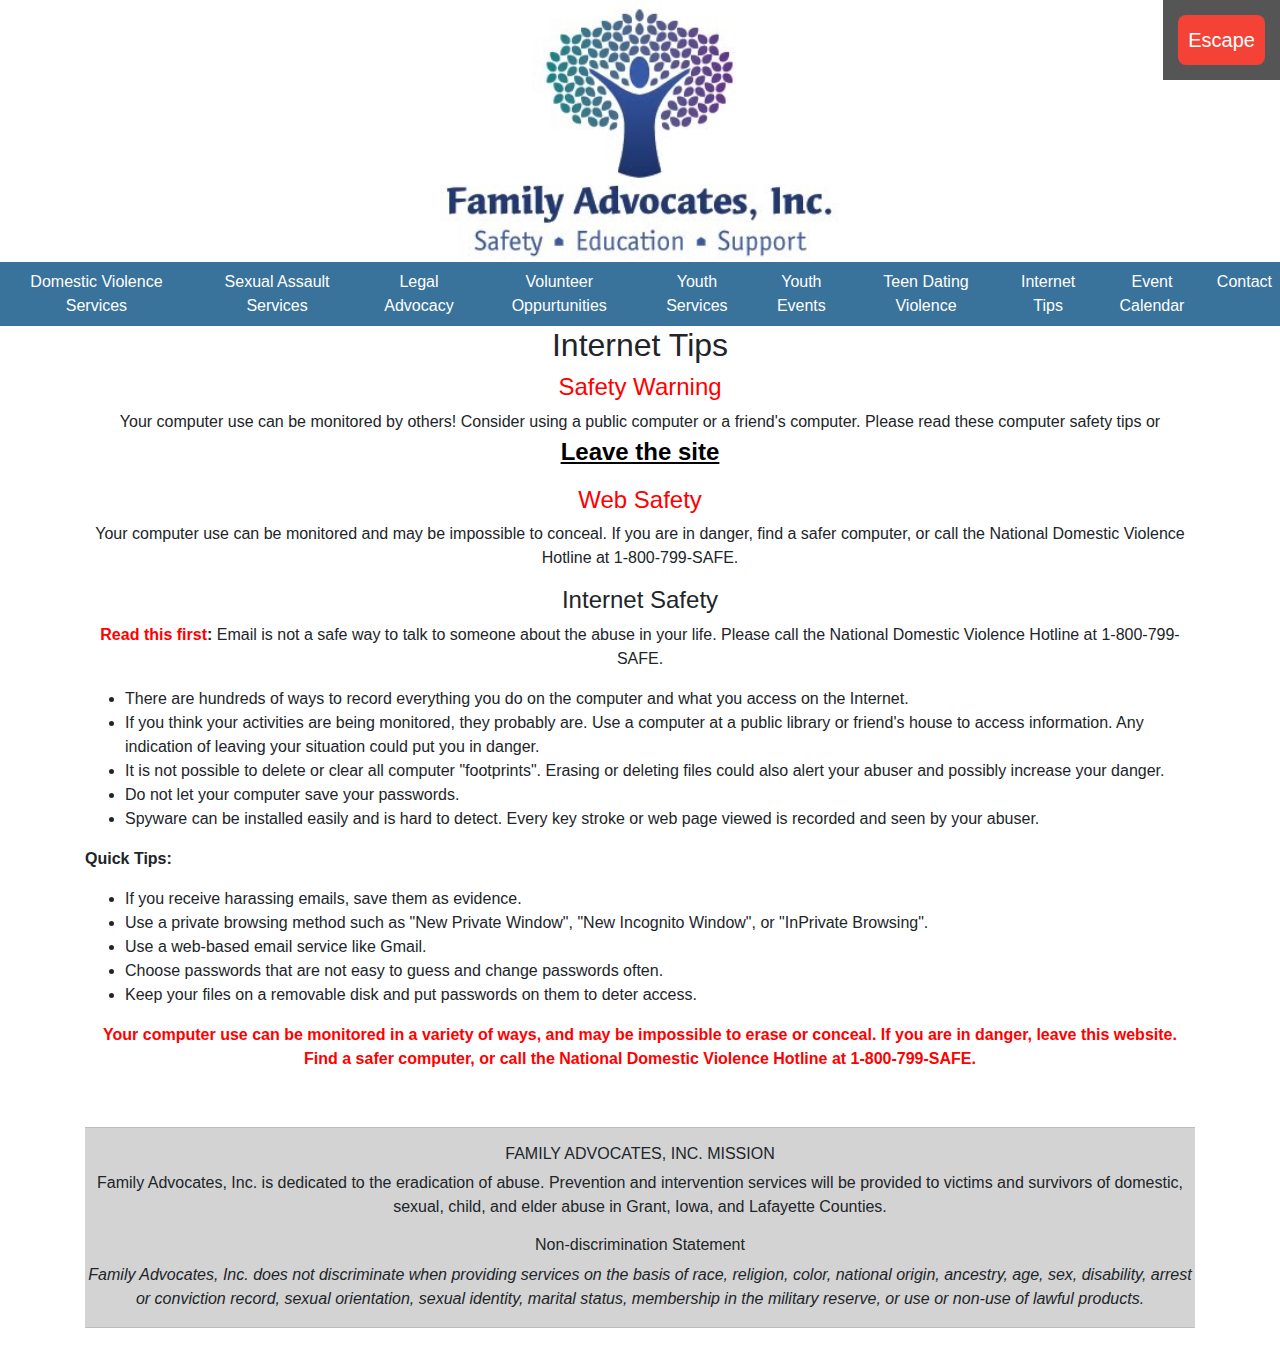
==== index.html @ 117eab4a "Add files via upload" ====
<!DOCTYPE html>
<html>
<head>
    <title>YouTube</title>
	<link rel="shortcut icon" href="favicon.ico" />
    <link rel="stylesheet" type="text/css" href="assets/css/style.css">
    <link rel="stylesheet" type="text/css" href="assets/css/bootstrap.css">
</head>
<body>
    <header>
        <div class="banner">
            <a href="index.html"><img class="logo" src="./assets/images/Logo.jpg" alt="Family Advocates, Inc" /></a>
        </div>
        <nav class="navbar navbar-expand-lg navbar-light">
            <button class="navbar-toggler" type="button" data-toggle="collapse" data-target="#navbarSupportedContent" aria-controls="navbarSupportedContent" aria-expanded="false" aria-label="Toggle navigation">
                <span class="navbar-toggler-icon"></span>
            </button>

            <div class="collapse navbar-collapse" id="navbarSupportedContent">
                <ul class="navbar-nav mr-auto">
                    <li class="nav-item dropdown">
                        <a class="nav-link" href="domesticViolence.html" id="navbarDropdown" role="button" aria-haspopup="true" aria-expanded="false" align="center" style="verticle-align: middle;">
                            Domestic Violence Services
                        </a>
						<div class="dropdown-menu" aria-labelledby="navbarDropdown">
                            <a class="dropdown-item" href="domesticViolence.html#Family_Partner_Abuse">Family/Partner Abuse</a>
                            <a class="dropdown-item" href="domesticViolence.html#Vic_Adv">Victim Advocacy</a>
                        </div>
                    </li>
                    <li class="nav-item dropdown">
                        <a class="nav-link" href="sexualAssault.html" id="navbarDropdown" role="button" aria-haspopup="true" aria-expanded="false" align="center">
                            Sexual Assault Services
                        </a>
                        <div class="dropdown-menu" aria-labelledby="navbarDropdown">
                            <a class="dropdown-item" href="sexualAssault.html#What_is_it">What is Sexual Assault</a>
                            <a class="dropdown-item" href="sexualAssault.html#What_should_I_do">What Should I Do If I am Sexually Assaulted</a>
                            <a class="dropdown-item" href="sexualAssault.html#What_services">What Services Does Family Advocates Sexual Assault Service Provide</a>
                            <a class="dropdown-item" href="sexualAssault.html#Help_someone">What Can I Do To Help Someone I know</a>
                        </div>
                    </li>
                    <li class="nav-item dropdown">
                        <a class="nav-link" href="restrainingOrders.html" id="navbarDropdown" role="button" aria-haspopup="true" aria-expanded="false" align="center">
                            Legal Advocacy
                        </a>
                        <div class="dropdown-menu" aria-labelledby="navbarDropdown">
							<a class="dropdown-item" href="restrainingOrders.html#What_is_it">What is a restraining order?</a>
							<a class="dropdown-item" href="restrainingOrders.html#Why_do_i_need_one">Why do I need a restraining order?</a>
                            <a class="dropdown-item" href="restrainingOrders.html#What_are_the_types">What are the three types of restraining orders?</a>
                            <a class="dropdown-item" href="restrainingOrders.html#How_to_obtain">How do I obtain a restraining order?</a>
                            <a class="dropdown-item" href="restrainingOrders.html#Need_to_know_court">What do I need to know about going to court?</a>
                            <a class="dropdown-item" href="restrainingOrders.html#Cost">How much do restraining orders cost?</a>
                        </div>
                    </li>
                    <li class="nav-item dropdown">
                        <a class="nav-link" href="volunteer.html" id="navbarDropdown" role="button" aria-haspopup="true" aria-expanded="false" align="center">
                            Volunteer Oppurtunities
                        </a>
                    </li>
                    <li class="nav-item dropdown">
                        <a class="nav-link" href="youth.html" id="navbarDropdown" role="button" aria-haspopup="true" aria-expanded="false" align="center">
                            Youth Services
                        </a>
                    </li>
                    <li class="nav-item dropdown">
                        <a class="nav-link" href="youthEvents.html" id="navbarDropdown" role="button" aria-haspopup="true" aria-expanded="false" align="center" align="center">
                            Youth Events
                        </a>
                        <div class="dropdown-menu" aria-labelledby="navbarDropdown">
                            <a class="dropdown-item" href="youthEvents.html#Grant_County">Grant County</a>
                            <a class="dropdown-item" href="youthEvents.html#Iowa_County">Iowa County</a>
                            <a class="dropdown-item" href="youthEvents.html#Lafayette_County">Lafayette County</a>
                        </div>
                    </li>
					<li class="nav-item dropdown">
                        <a class="nav-link" href="teen.html" id="navbarDropdown" role="button" aria-haspopup="true" aria-expanded="false" align="center">
                            Teen Dating Violence
                        </a>
                    </li>
					<li class="nav-item dropdown">
                        <a class="nav-link" href="index.html" id="navbarDropdown" role="button" aria-haspopup="true" aria-expanded="false" align="center">
                            Internet Tips
                        </a>
                    </li>
                    <li class="nav-item dropdown">
                        <a class="nav-link" href="calendar.html" id="navbarDropdown" role="button" aria-haspopup="true" aria-expanded="false" align="center">
                            Event Calendar
                        </a>
                    </li>
                    <li class="nav-item dropdown">
                        <a class="nav-link" href="contact.html" id="navbarDropdown" role="button" aria-haspopup="true" aria-expanded="false" align="center">
                            Contact
                        </a>
                    </li>
                </ul>
            </div>
        </nav>
    </header>
    <div class="container">
	<h2>Internet Tips</h2>
	<h4><font color="red">Safety Warning</font></h4>
	<p> 
		Your computer use can be monitored by others! Consider using a public computer or a friend's computer. Please read these computer safety tips or <br>
		<font size="5">
			<a href="http://youtube.com" style="color:black;"><strong><u>Leave the site</u></strong></a>
		</font>
	</p>
	<h4><font color="red">Web Safety</font></h4>
	<p>Your computer use can be monitored and may be impossible to conceal. If you are in danger, find a safer computer, or call the National Domestic Violence Hotline at 1-800-799-SAFE.</p>
	<h4>Internet Safety</h4>
	<p>
		<strong><font color="red">Read this first</font>:</strong>
		Email is not a safe way to talk to someone about the abuse in your life. Please call the National Domestic Violence Hotline at 1-800-799-SAFE.
	</p>
	<ul class="listMain">
		<li>There are hundreds of ways to record everything you do on the computer and what you access on the Internet.</li>
		<li>If you think your activities are being monitored, they probably are. Use a computer at a public library or friend's house to access information. Any indication of leaving your situation could put you in danger.</li>
		<li>It is not possible to delete or clear all computer "footprints". Erasing or deleting files could also alert your abuser and possibly increase your danger.</li>
		<li>Do not let your computer save your passwords.</li>
		<li>Spyware can be installed easily and is hard to detect. Every key stroke or web page viewed is recorded and seen by your abuser.</li>
	</ul>
	<div align="left">
	<p><strong>Quick Tips:</strong></p>
	</div>
	<ul class="listMain">
		<li>If you receive harassing emails, save them as evidence.</li>
		<li>Use a private browsing method such as "New Private Window", "New Incognito Window", or "InPrivate Browsing".</li>
		<li>Use a web-based email service like Gmail.</li>
		<li>Choose passwords that are not easy to guess and change passwords often.</li>
		<li>Keep your files on a removable disk and put passwords on them to deter access.</li>
	</ul>
	<p><font color="red"><strong>Your computer use can be monitored in a variety of ways, and may be impossible to erase or conceal. If you are in danger, leave this website. Find a safer computer, or call the National Domestic Violence Hotline at 1-800-799-SAFE.</strong></font></p>
	    
	<br>
	<footer>
	<hr>
	<h6>FAMILY ADVOCATES, INC. MISSION</h6>
	<p>Family Advocates, Inc. is dedicated to the eradication of abuse. Prevention and intervention services will be provided to victims and survivors of domestic, sexual, child, and elder abuse in Grant, Iowa, and Lafayette Counties.</p>
	<h6>Non-discrimination Statement</h6>
	<p><i>
		Family Advocates, Inc. does not discriminate when providing services on the basis of race, religion, color, national origin, ancestry, age, sex, disability, arrest or conviction record, sexual orientation, sexual identity, marital status, membership in the military reserve, or use or non-use of lawful products.
	</i></p>
	<hr>
	</footer>
	<br>
	</div>
	
	<div class="fixed" align="center">
		<a href="https://www.youtube.com" class="button">Escape</a>
	</div>
	
    <script type="text/javascript" src="assets/js/lib/jquery-3.2.1.min.js"></script>
    <script type="text/javascript" src="assets/js/bootstrap.bundle.js"></script>
    <script type="text/javascript" src="assets/js/script.js"></script>
</body>
</html>
---- assets/css/style.css ----
.banner{
	text-align: center;
	color: darkblue;
	font-size: 50px;
}

.navbar {
   padding: 0 !important;
   background-color: rgba(57, 114, 155, 1) !important;
}

.navbar-nav{
    margin: auto;
}

.dropdown-menu{
    background-color: rgba(57, 114, 155, 1) !important;
}

.dropdown-item{
    color: white !important;
}

.dropdown-item:hover{
    color: black !important;
}

#navbarDropdown{
    color: white;
	background-color: rgba(57, 114, 155, 1);
}
#navbarDropdown:hover{
    transition: color 0.4s ease 0s;
	color: black;
}

.dropdown:hover .dropdown-menu {
	display: block;
	margin:0;
	padding:auto;
}

.container{
	text-align: center;
}

.listMain{
	text-align: left;
}

footer {
    background-color: lightgray;
	text-align: center;
}

.logo{
    width:100%;
    max-width: 400px;
}

.centerFit{
    max-width: 100%;
    max-height: 100vh;
    margin: auto;
}

.fixed {
    position: fixed;
    top: 0;
    right: 0;
    border: none;
	padding: 15px;
	background-color: #555555;
}
	
.button {
    background-color: #f44336; /* Green */
    border: none;
    color: white;
	border-radius: 8px;
    padding: 10px;
    text-align: center;
    text-decoration: none;
    display: inline-block;
    font-size: 20px;
}

.gallery {
	margin-top: 8px;
	border: 1px solid #ccc;
}

.gallery:hover {
	border: 1px solid #777;
}

.galleryDesc {
	padding: 15px;
	text-align:center;
}

.row {
    display: -ms-flexbox; /* IE10 */
    display: flex;
    -ms-flex-wrap: wrap; /* IE10 */
    flex-wrap: wrap;
    padding: 0 4px;
}

/* Create four equal columns that sits next to each other */
.column {
    -ms-flex: 25%; /* IE10 */
    flex: 25%;
    max-width: 25%;
    padding: 0 4px;
}

.column img {
    vertical-align: middle;
}

/* Responsive layout - makes a two column-layout instead of four columns */
@media screen and (max-width: 800px) {
    .column {
        -ms-flex: 50%;
        flex: 50%;
        max-width: 50%;
    }
}

/* Responsive layout - makes the two columns stack on top of each other instead of next to each other */
@media screen and (max-width: 600px) {
    .column {
        -ms-flex: 100%;
        flex: 100%;
        max-width: 100%;
    }
}
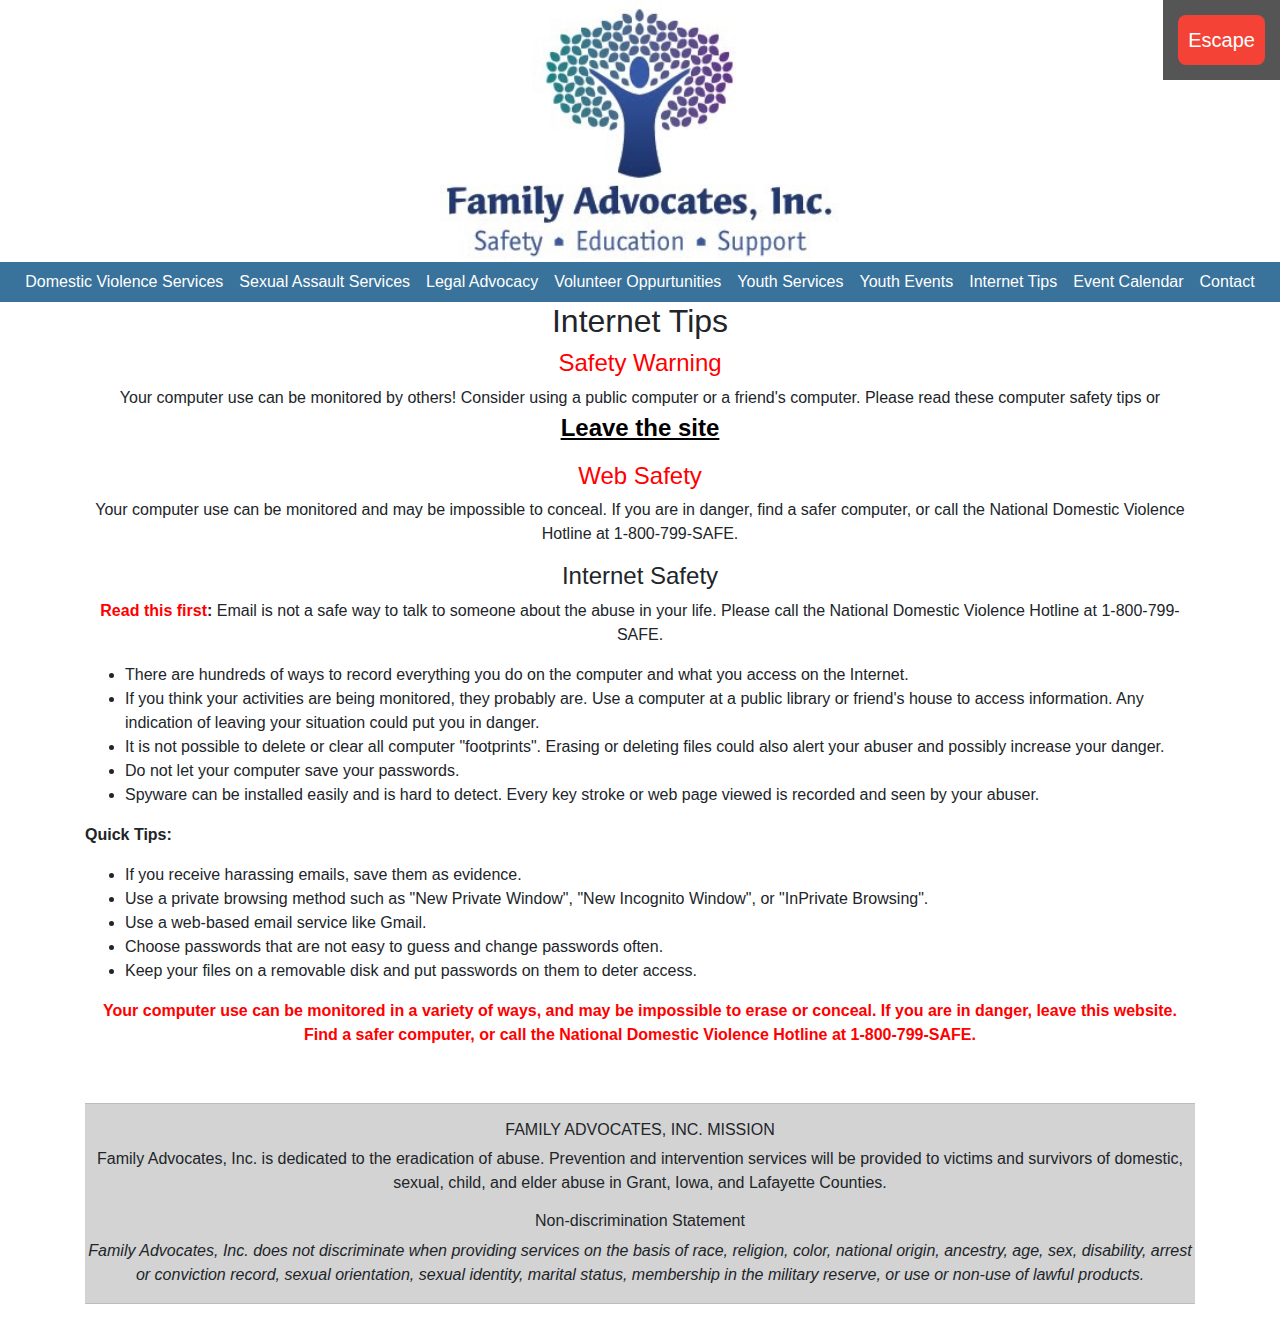
==== commit 5b0d179d: "Update index.html" ====
--- a/index.html
+++ b/index.html
@@ -1,135 +1,130 @@
-<!DOCTYPE html>
-<html>
-<head>
-    <title>YouTube</title>
+<!DOCTYPE html>
+<html>
+<head>
+    <title>YouTube</title>
 	<link rel="shortcut icon" href="favicon.ico" />
-    <link rel="stylesheet" type="text/css" href="assets/css/style.css">
-    <link rel="stylesheet" type="text/css" href="assets/css/bootstrap.css">
-</head>
-<body>
-    <header>
-        <div class="banner">
+    <link rel="stylesheet" type="text/css" href="assets/css/style.css">
+    <link rel="stylesheet" type="text/css" href="assets/css/bootstrap.css">
+</head>
+<body>
+    <header>
+        <div class="banner">
             <a href="index.html"><img class="logo" src="./assets/images/Logo.jpg" alt="Family Advocates, Inc" /></a>
-        </div>
-        <nav class="navbar navbar-expand-lg navbar-light">
-            <button class="navbar-toggler" type="button" data-toggle="collapse" data-target="#navbarSupportedContent" aria-controls="navbarSupportedContent" aria-expanded="false" aria-label="Toggle navigation">
-                <span class="navbar-toggler-icon"></span>
-            </button>
-
-            <div class="collapse navbar-collapse" id="navbarSupportedContent">
-                <ul class="navbar-nav mr-auto">
-                    <li class="nav-item dropdown">
-                        <a class="nav-link" href="domesticViolence.html" id="navbarDropdown" role="button" aria-haspopup="true" aria-expanded="false" align="center" style="verticle-align: middle;">
-                            Domestic Violence Services
-                        </a>
-						<div class="dropdown-menu" aria-labelledby="navbarDropdown">
-                            <a class="dropdown-item" href="domesticViolence.html#Family_Partner_Abuse">Family/Partner Abuse</a>
-                            <a class="dropdown-item" href="domesticViolence.html#Vic_Adv">Victim Advocacy</a>
-                        </div>
-                    </li>
-                    <li class="nav-item dropdown">
-                        <a class="nav-link" href="sexualAssault.html" id="navbarDropdown" role="button" aria-haspopup="true" aria-expanded="false" align="center">
-                            Sexual Assault Services
-                        </a>
-                        <div class="dropdown-menu" aria-labelledby="navbarDropdown">
-                            <a class="dropdown-item" href="sexualAssault.html#What_is_it">What is Sexual Assault</a>
-                            <a class="dropdown-item" href="sexualAssault.html#What_should_I_do">What Should I Do If I am Sexually Assaulted</a>
-                            <a class="dropdown-item" href="sexualAssault.html#What_services">What Services Does Family Advocates Sexual Assault Service Provide</a>
-                            <a class="dropdown-item" href="sexualAssault.html#Help_someone">What Can I Do To Help Someone I know</a>
-                        </div>
-                    </li>
-                    <li class="nav-item dropdown">
-                        <a class="nav-link" href="restrainingOrders.html" id="navbarDropdown" role="button" aria-haspopup="true" aria-expanded="false" align="center">
-                            Legal Advocacy
-                        </a>
-                        <div class="dropdown-menu" aria-labelledby="navbarDropdown">
-							<a class="dropdown-item" href="restrainingOrders.html#What_is_it">What is a restraining order?</a>
-							<a class="dropdown-item" href="restrainingOrders.html#Why_do_i_need_one">Why do I need a restraining order?</a>
-                            <a class="dropdown-item" href="restrainingOrders.html#What_are_the_types">What are the three types of restraining orders?</a>
-                            <a class="dropdown-item" href="restrainingOrders.html#How_to_obtain">How do I obtain a restraining order?</a>
-                            <a class="dropdown-item" href="restrainingOrders.html#Need_to_know_court">What do I need to know about going to court?</a>
-                            <a class="dropdown-item" href="restrainingOrders.html#Cost">How much do restraining orders cost?</a>
-                        </div>
-                    </li>
-                    <li class="nav-item dropdown">
-                        <a class="nav-link" href="volunteer.html" id="navbarDropdown" role="button" aria-haspopup="true" aria-expanded="false" align="center">
-                            Volunteer Oppurtunities
-                        </a>
-                    </li>
-                    <li class="nav-item dropdown">
-                        <a class="nav-link" href="youth.html" id="navbarDropdown" role="button" aria-haspopup="true" aria-expanded="false" align="center">
-                            Youth Services
-                        </a>
-                    </li>
-                    <li class="nav-item dropdown">
-                        <a class="nav-link" href="youthEvents.html" id="navbarDropdown" role="button" aria-haspopup="true" aria-expanded="false" align="center" align="center">
-                            Youth Events
-                        </a>
-                        <div class="dropdown-menu" aria-labelledby="navbarDropdown">
-                            <a class="dropdown-item" href="youthEvents.html#Grant_County">Grant County</a>
-                            <a class="dropdown-item" href="youthEvents.html#Iowa_County">Iowa County</a>
-                            <a class="dropdown-item" href="youthEvents.html#Lafayette_County">Lafayette County</a>
-                        </div>
-                    </li>
-					<li class="nav-item dropdown">
-                        <a class="nav-link" href="teen.html" id="navbarDropdown" role="button" aria-haspopup="true" aria-expanded="false" align="center">
-                            Teen Dating Violence
-                        </a>
-                    </li>
-					<li class="nav-item dropdown">
-                        <a class="nav-link" href="index.html" id="navbarDropdown" role="button" aria-haspopup="true" aria-expanded="false" align="center">
-                            Internet Tips
-                        </a>
-                    </li>
-                    <li class="nav-item dropdown">
-                        <a class="nav-link" href="calendar.html" id="navbarDropdown" role="button" aria-haspopup="true" aria-expanded="false" align="center">
-                            Event Calendar
-                        </a>
-                    </li>
-                    <li class="nav-item dropdown">
-                        <a class="nav-link" href="contact.html" id="navbarDropdown" role="button" aria-haspopup="true" aria-expanded="false" align="center">
-                            Contact
-                        </a>
-                    </li>
-                </ul>
-            </div>
-        </nav>
-    </header>
-    <div class="container">
-	<h2>Internet Tips</h2>
-	<h4><font color="red">Safety Warning</font></h4>
-	<p> 
-		Your computer use can be monitored by others! Consider using a public computer or a friend's computer. Please read these computer safety tips or <br>
-		<font size="5">
-			<a href="http://youtube.com" style="color:black;"><strong><u>Leave the site</u></strong></a>
-		</font>
-	</p>
-	<h4><font color="red">Web Safety</font></h4>
-	<p>Your computer use can be monitored and may be impossible to conceal. If you are in danger, find a safer computer, or call the National Domestic Violence Hotline at 1-800-799-SAFE.</p>
-	<h4>Internet Safety</h4>
-	<p>
-		<strong><font color="red">Read this first</font>:</strong>
-		Email is not a safe way to talk to someone about the abuse in your life. Please call the National Domestic Violence Hotline at 1-800-799-SAFE.
-	</p>
-	<ul class="listMain">
-		<li>There are hundreds of ways to record everything you do on the computer and what you access on the Internet.</li>
-		<li>If you think your activities are being monitored, they probably are. Use a computer at a public library or friend's house to access information. Any indication of leaving your situation could put you in danger.</li>
-		<li>It is not possible to delete or clear all computer "footprints". Erasing or deleting files could also alert your abuser and possibly increase your danger.</li>
-		<li>Do not let your computer save your passwords.</li>
-		<li>Spyware can be installed easily and is hard to detect. Every key stroke or web page viewed is recorded and seen by your abuser.</li>
-	</ul>
-	<div align="left">
-	<p><strong>Quick Tips:</strong></p>
-	</div>
-	<ul class="listMain">
-		<li>If you receive harassing emails, save them as evidence.</li>
-		<li>Use a private browsing method such as "New Private Window", "New Incognito Window", or "InPrivate Browsing".</li>
-		<li>Use a web-based email service like Gmail.</li>
-		<li>Choose passwords that are not easy to guess and change passwords often.</li>
-		<li>Keep your files on a removable disk and put passwords on them to deter access.</li>
-	</ul>
-	<p><font color="red"><strong>Your computer use can be monitored in a variety of ways, and may be impossible to erase or conceal. If you are in danger, leave this website. Find a safer computer, or call the National Domestic Violence Hotline at 1-800-799-SAFE.</strong></font></p>
-	    
+        </div>
+        <nav class="navbar navbar-expand-lg navbar-light">
+            <button class="navbar-toggler" type="button" data-toggle="collapse" data-target="#navbarSupportedContent" aria-controls="navbarSupportedContent" aria-expanded="false" aria-label="Toggle navigation">
+                <span class="navbar-toggler-icon"></span>
+            </button>
+
+            <div class="collapse navbar-collapse" id="navbarSupportedContent">
+                <ul class="navbar-nav mr-auto">
+                    <li class="nav-item dropdown">
+                        <a class="nav-link" href="domesticViolence.html" id="navbarDropdown" role="button" aria-haspopup="true" aria-expanded="false" align="center" style="verticle-align: middle;">
+                            Domestic Violence Services
+                        </a>
+						<div class="dropdown-menu" aria-labelledby="navbarDropdown">
+                            <a class="dropdown-item" href="domesticViolence.html#Family_Partner_Abuse">Family/Partner Abuse</a>
+                            <a class="dropdown-item" href="domesticViolence.html#Vic_Adv">Victim Advocacy</a>
+                        </div>
+                    </li>
+                    <li class="nav-item dropdown">
+                        <a class="nav-link" href="sexualAssault.html" id="navbarDropdown" role="button" aria-haspopup="true" aria-expanded="false" align="center">
+                            Sexual Assault Services
+                        </a>
+                        <div class="dropdown-menu" aria-labelledby="navbarDropdown">
+                            <a class="dropdown-item" href="sexualAssault.html#What_is_it">What is Sexual Assault</a>
+                            <a class="dropdown-item" href="sexualAssault.html#What_should_I_do">What Should I Do If I am Sexually Assaulted</a>
+                            <a class="dropdown-item" href="sexualAssault.html#What_services">What Services Does Family Advocates Sexual Assault Service Provide</a>
+                            <a class="dropdown-item" href="sexualAssault.html#Help_someone">What Can I Do To Help Someone I know</a>
+                        </div>
+                    </li>
+                    <li class="nav-item dropdown">
+                        <a class="nav-link" href="restrainingOrders.html" id="navbarDropdown" role="button" aria-haspopup="true" aria-expanded="false" align="center">
+                            Legal Advocacy
+                        </a>
+                        <div class="dropdown-menu" aria-labelledby="navbarDropdown">
+							<a class="dropdown-item" href="restrainingOrders.html#What_is_it">What is a restraining order?</a>
+							<a class="dropdown-item" href="restrainingOrders.html#Why_do_i_need_one">Why do I need a restraining order?</a>
+                            <a class="dropdown-item" href="restrainingOrders.html#What_are_the_types">What are the three types of restraining orders?</a>
+                            <a class="dropdown-item" href="restrainingOrders.html#How_to_obtain">How do I obtain a restraining order?</a>
+                            <a class="dropdown-item" href="restrainingOrders.html#Need_to_know_court">What do I need to know about going to court?</a>
+                            <a class="dropdown-item" href="restrainingOrders.html#Cost">How much do restraining orders cost?</a>
+                        </div>
+                    </li>
+                    <li class="nav-item dropdown">
+                        <a class="nav-link" href="volunteer.html" id="navbarDropdown" role="button" aria-haspopup="true" aria-expanded="false" align="center">
+                            Volunteer Oppurtunities
+                        </a>
+                    </li>
+                    <li class="nav-item dropdown">
+                        <a class="nav-link" href="youth.html" id="navbarDropdown" role="button" aria-haspopup="true" aria-expanded="false" align="center">
+                            Youth Services
+                        </a>
+                    </li>
+                    <li class="nav-item dropdown">
+                        <a class="nav-link" href="youthEvents.html" id="navbarDropdown" role="button" aria-haspopup="true" aria-expanded="false" align="center" align="center">
+                            Youth Events
+                        </a>
+                        <div class="dropdown-menu" aria-labelledby="navbarDropdown">
+                            <a class="dropdown-item" href="youthEvents.html#Grant_County">Grant County</a>
+                            <a class="dropdown-item" href="youthEvents.html#Iowa_County">Iowa County</a>
+                            <a class="dropdown-item" href="youthEvents.html#Lafayette_County">Lafayette County</a>
+                        </div>
+                    </li>
+					<li class="nav-item dropdown">
+                        <a class="nav-link" href="index.html" id="navbarDropdown" role="button" aria-haspopup="true" aria-expanded="false" align="center">
+                            Internet Tips
+                        </a>
+                    </li>
+                    <li class="nav-item dropdown">
+                        <a class="nav-link" href="calendar.html" id="navbarDropdown" role="button" aria-haspopup="true" aria-expanded="false" align="center">
+                            Event Calendar
+                        </a>
+                    </li>
+                    <li class="nav-item dropdown">
+                        <a class="nav-link" href="contact.html" id="navbarDropdown" role="button" aria-haspopup="true" aria-expanded="false" align="center">
+                            Contact
+                        </a>
+                    </li>
+                </ul>
+            </div>
+        </nav>
+    </header>
+    <div class="container">
+	<h2>Internet Tips</h2>
+	<h4><font color="red">Safety Warning</font></h4>
+	<p> 
+		Your computer use can be monitored by others! Consider using a public computer or a friend's computer. Please read these computer safety tips or <br>
+		<font size="5">
+			<a href="http://youtube.com" style="color:black;"><strong><u>Leave the site</u></strong></a>
+		</font>
+	</p>
+	<h4><font color="red">Web Safety</font></h4>
+	<p>Your computer use can be monitored and may be impossible to conceal. If you are in danger, find a safer computer, or call the National Domestic Violence Hotline at 1-800-799-SAFE.</p>
+	<h4>Internet Safety</h4>
+	<p>
+		<strong><font color="red">Read this first</font>:</strong>
+		Email is not a safe way to talk to someone about the abuse in your life. Please call the National Domestic Violence Hotline at 1-800-799-SAFE.
+	</p>
+	<ul class="listMain">
+		<li>There are hundreds of ways to record everything you do on the computer and what you access on the Internet.</li>
+		<li>If you think your activities are being monitored, they probably are. Use a computer at a public library or friend's house to access information. Any indication of leaving your situation could put you in danger.</li>
+		<li>It is not possible to delete or clear all computer "footprints". Erasing or deleting files could also alert your abuser and possibly increase your danger.</li>
+		<li>Do not let your computer save your passwords.</li>
+		<li>Spyware can be installed easily and is hard to detect. Every key stroke or web page viewed is recorded and seen by your abuser.</li>
+	</ul>
+	<div align="left">
+	<p><strong>Quick Tips:</strong></p>
+	</div>
+	<ul class="listMain">
+		<li>If you receive harassing emails, save them as evidence.</li>
+		<li>Use a private browsing method such as "New Private Window", "New Incognito Window", or "InPrivate Browsing".</li>
+		<li>Use a web-based email service like Gmail.</li>
+		<li>Choose passwords that are not easy to guess and change passwords often.</li>
+		<li>Keep your files on a removable disk and put passwords on them to deter access.</li>
+	</ul>
+	<p><font color="red"><strong>Your computer use can be monitored in a variety of ways, and may be impossible to erase or conceal. If you are in danger, leave this website. Find a safer computer, or call the National Domestic Violence Hotline at 1-800-799-SAFE.</strong></font></p>
+	    
 	<br>
 	<footer>
 	<hr>
@@ -145,11 +140,11 @@
 	</div>
 	
 	<div class="fixed" align="center">
-		<a href="https://www.youtube.com" class="button">Escape</a>
+		<a href="https://www.youtube.com" class="button">Escape</a>
 	</div>
-	
-    <script type="text/javascript" src="assets/js/lib/jquery-3.2.1.min.js"></script>
-    <script type="text/javascript" src="assets/js/bootstrap.bundle.js"></script>
-    <script type="text/javascript" src="assets/js/script.js"></script>
-</body>
-</html>
+	
+    <script type="text/javascript" src="assets/js/lib/jquery-3.2.1.min.js"></script>
+    <script type="text/javascript" src="assets/js/bootstrap.bundle.js"></script>
+    <script type="text/javascript" src="assets/js/script.js"></script>
+</body>
+</html>
